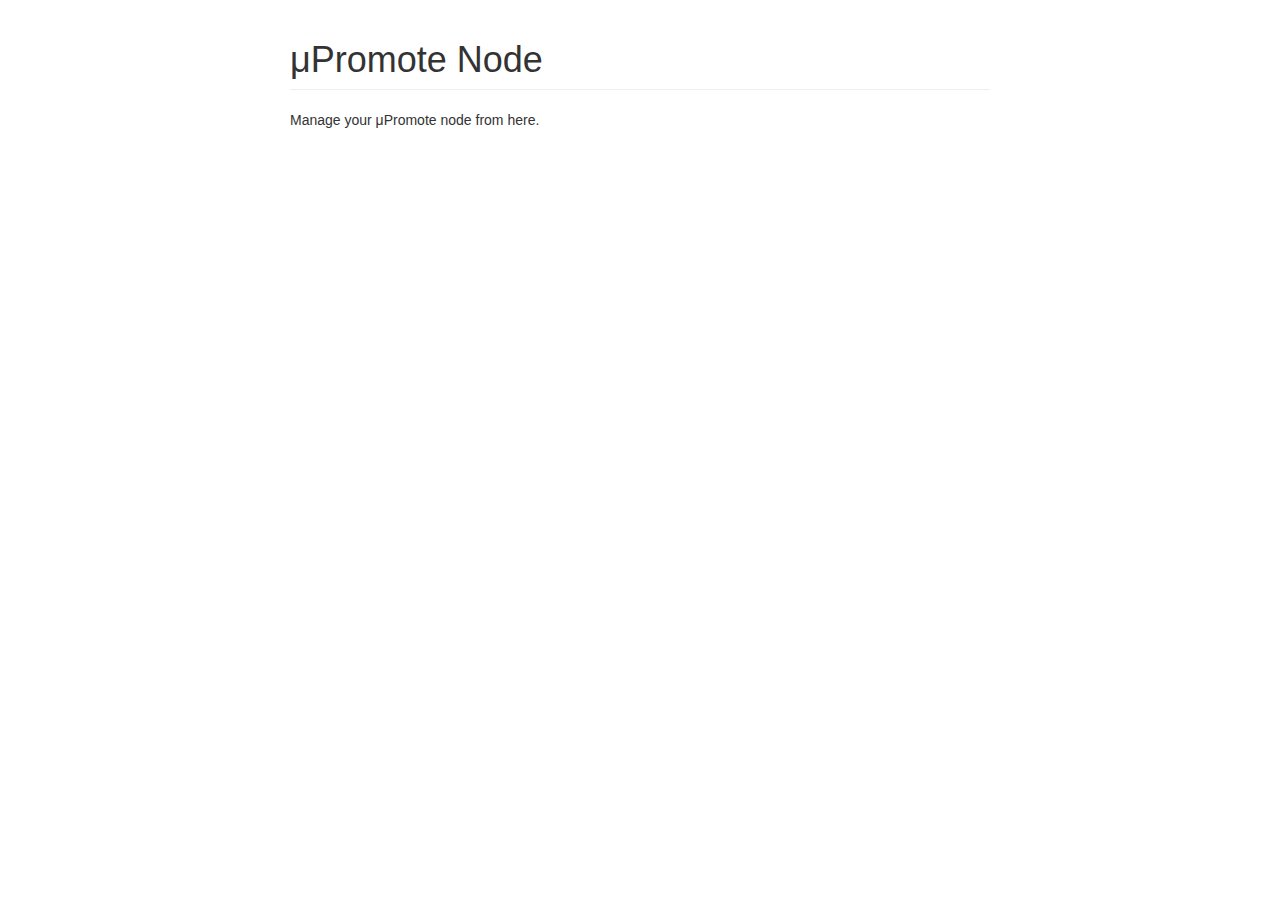
==== processors/kudo-ui/index.html @ 2f42fd89 "Refactored kudo processor to use MuPromote.Common.Persist, and copied UI infrastructure from node" ====
<!DOCTYPE html>
<html>
  <head>
    <title>μPromote Node</title>

    <link rel="stylesheet" href="lib/bootstrap-3.1.1/css/bootstrap.css" />
    <link rel="stylesheet" href="app/Application.css" />
    <link rel="stylesheet" href="app/PromotableItemEnroller.css" />

    <script type="text/javascript" src="lib/jquery-2.1.0/jquery.js"></script>
    <script type="text/javascript" src="lib/bootstrap-3.1.1/js/bootstrap.js"></script>
    <script type="text/javascript" src="lib/angularjs-1.3.0/angular.js"></script>
    <script type="text/javascript" src="lib/angularjs-1.3.0/angular-resource.js"></script>

    <script type="text/javascript" src="app/Application.js"></script>
    <script type="text/javascript" src="app/EnrolledItemsService.js"></script>
    <script type="text/javascript" src="app/EnrolledItemsList.js"></script>
    <script type="text/javascript" src="app/PromotableItemEnroller.js"></script>

  </head>
  <body data-ng-app="MuPromoteKudo">
    <section class="container">
      <h1 class="page-header">μPromote Node</h1>

      <p> Manage your μPromote node from here.
      </p>

      <section class="component-pane">
      </section>

    </section>
  </body>
</html>
---- processors/kudo-ui/app/Application.css ----
/* Make the central content (.container) more narrow. Inspired by the
 * http://getbootstrap.com/examples/jumbotron-narrow example.
 */
@media (min-width: 768px) {
  .container {
    max-width: 730px;
  }
}


/* Inside the component pane, components should have spacing in-between. */
.component-pane .node-component {
  margin-top: 40px;
}

.node-component h1 {
  font-size: 24px; /* The same as h2 */
  border-bottom: 1px solid rgb(238, 238, 238) /* the same as h1.page-header */
}
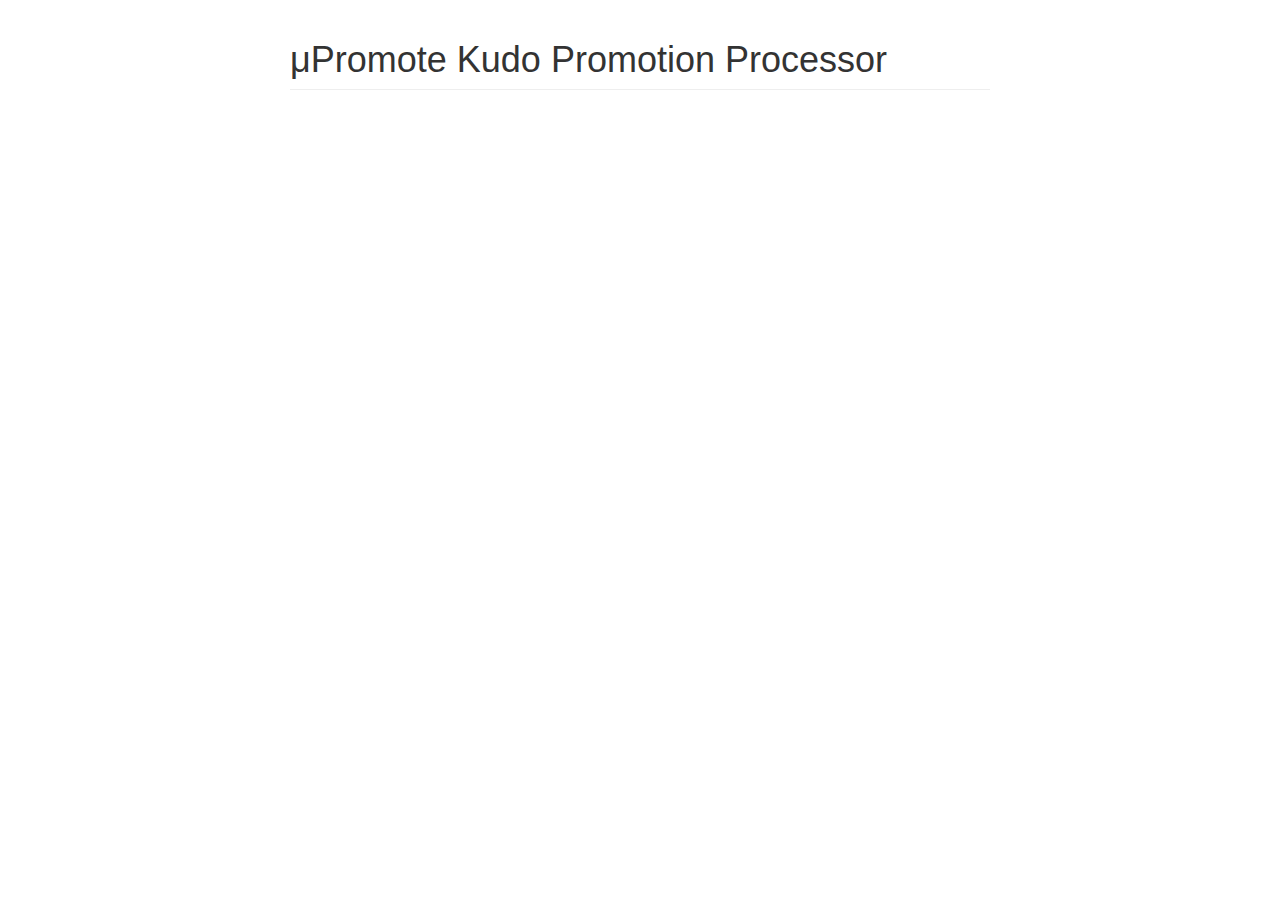
==== commit d789425e: "some preliminary kudo gui" ====
--- a/processors/kudo-ui/index.html
+++ b/processors/kudo-ui/index.html
@@ -20,10 +20,7 @@
   </head>
   <body data-ng-app="MuPromoteKudo">
     <section class="container">
-      <h1 class="page-header">μPromote Node</h1>
-
-      <p> Manage your μPromote node from here.
-      </p>
+      <h1 class="page-header">μPromote Kudo Promotion Processor</h1>
 
       <section class="component-pane">
       </section>
--- a/processors/kudo-ui/app/Application.css
+++ b/processors/kudo-ui/app/Application.css
@@ -1,4 +1,3 @@
-
 /* Make the central content (.container) more narrow. Inspired by the
  * http://getbootstrap.com/examples/jumbotron-narrow example.
  */
@@ -8,13 +7,12 @@
   }
 }
 
-
 /* Inside the component pane, components should have spacing in-between. */
-.component-pane .node-component {
+.component-pane .component {
   margin-top: 40px;
 }
 
-.node-component h1 {
+.component h1 {
   font-size: 24px; /* The same as h2 */
-  border-bottom: 1px solid rgb(238, 238, 238) /* the same as h1.page-header */
+  border-bottom: 1px solid rgb(238, 238, 238); /* the same as h1.page-header */
 }
